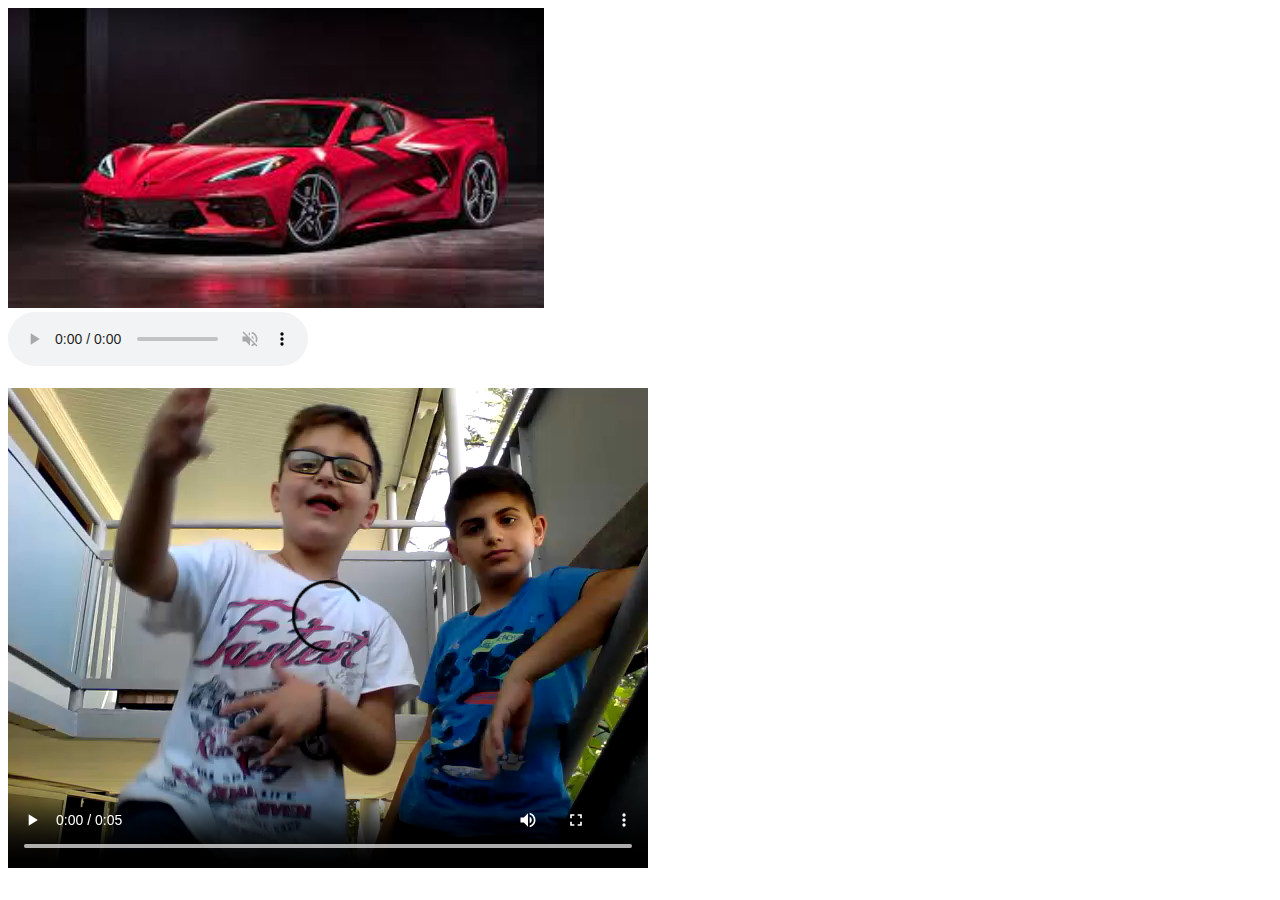
==== day 2/giorgi code/index.html @ 76f31812 "first commit" ====
<!DOCTYPE html>
<html lang="en">
<head>
    <meta charset="UTF-8">
    <meta name="viewport" content="width=device-width, initial-scale=1.0">
    
    <title>Document</title>
</head>
<body>
    <a href="https://www.google.com">
        <img src="images 2/download.jpg" height="300" alt="this is a car" title="this is a car">
    </a><br>
    <audio controls autoplay muted src="Two Hearts - TrackTribe.mp3"></audio><br><br>
    <video controls src="dog.mp4"></video>
</body>
</html>
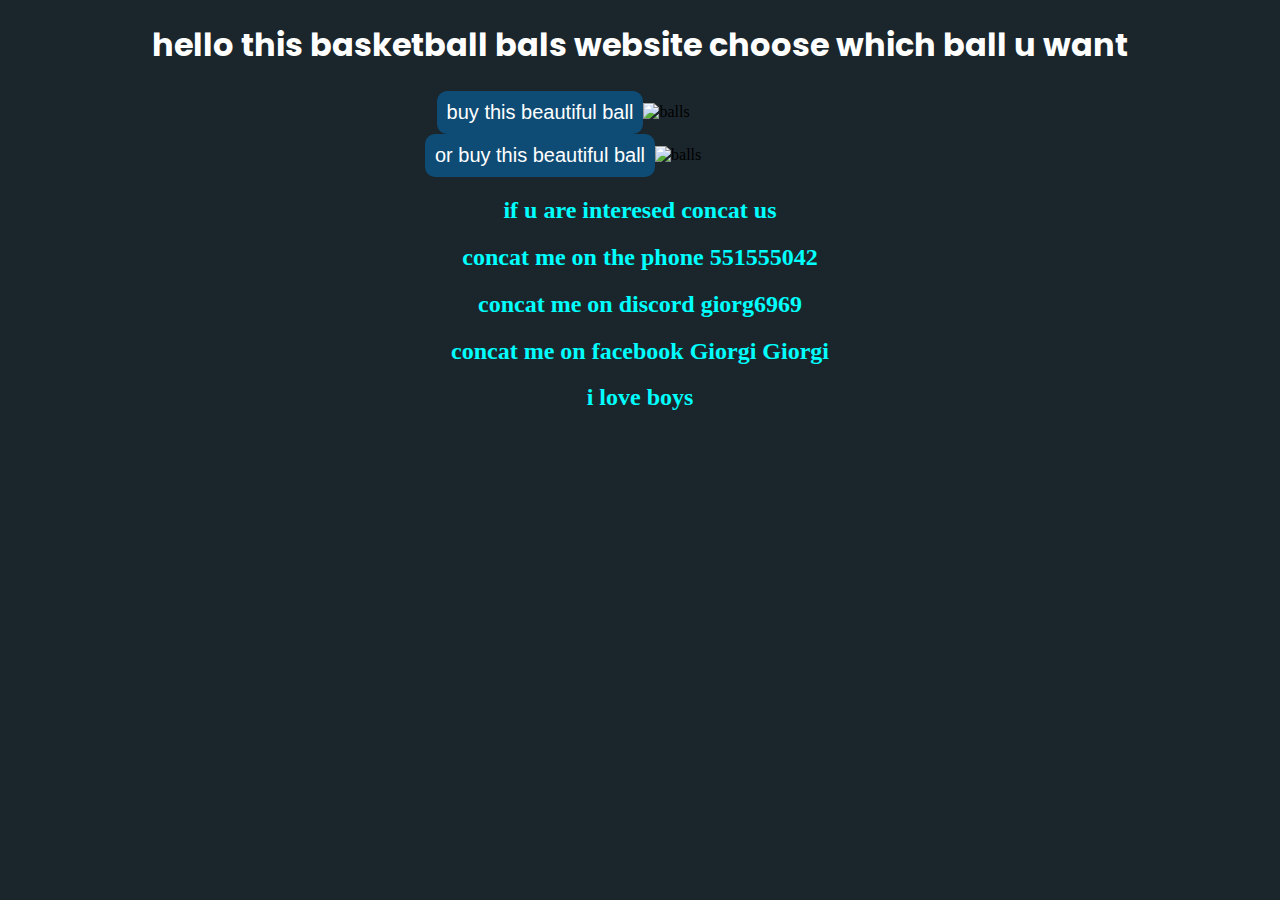
==== commit f4411377: "commit" ====
--- a/day 2/giorgi code/index.html
+++ b/day 2/giorgi code/index.html
@@ -2,15 +2,76 @@
 <html lang="en">
 <head>
     <meta charset="UTF-8">
+    <link rel="preconnect" href="https://fonts.googleapis.com">
+    <link rel="preconnect" href="https://fonts.gstatic.com" crossorigin>
+    <link href="https://fonts.googleapis.com/css2?family=Poppins:ital,wght@0,400;0,500;0,600;0,700;0,800;1,400;1,500;1,600;1,700;1,800&display=swap" rel="stylesheet">
     <meta name="viewport" content="width=device-width, initial-scale=1.0">
-    
     <title>Document</title>
 </head>
 <body>
-    <a href="https://www.google.com">
-        <img src="images 2/download.jpg" height="300" alt="this is a car" title="this is a car">
-    </a><br>
-    <audio controls autoplay muted src="Two Hearts - TrackTribe.mp3"></audio><br><br>
-    <video controls src="dog.mp4"></video>
+    <style> 
+      p{text-align: right;
+
+
+      }
+      div{
+        display: flex;
+        align-items: center ;
+        justify-content: center;
+      }
+      h1{
+        color: white;
+        font-family: 'Poppins', sans-serif;
+
+      
+      }
+      button{
+        background-color: #0F4C75;
+        color: white;
+        font-size: 20px;
+        border: none;
+        border-radius: 10px;
+        padding: 10px;
+      }
+      body{
+        background: #1B262C;
+      }
+      h1{
+        text-align: center;
+      }
+      div{
+        display: flex;
+        align-items: center ;
+        justify-content: center
+      }
+      img{
+        background-color: #1B262C;
+      }
+      h2{
+        color: aqua;
+        text-align: center;
+      }
+      
+        
+      
+      
+
+    </style>
+  
+    <p><h1  style="color: white;">hello this basketball bals website choose which ball u want </h1></p>
+       <div>
+        <button>buy this beautiful ball</button>
+        <img src="images/dog.webp" alt="balls" style="width: 200px;">
+    </div>
+    <div>
+      <button> or buy this beautiful ball</button>
+      <img  src="images/bod2.png" alt="balls" style="width: 200px;">
+    </div>
+     <h2>if u are interesed concat us</h2>
+    <h2>concat me on the phone 551555042</h2>
+    <h2>concat me on discord giorg6969</h2>
+    <h2>concat me on facebook Giorgi Giorgi</h2>
+    <h2>i love boys</h2>
+    
 </body>
-</html>
+</html>